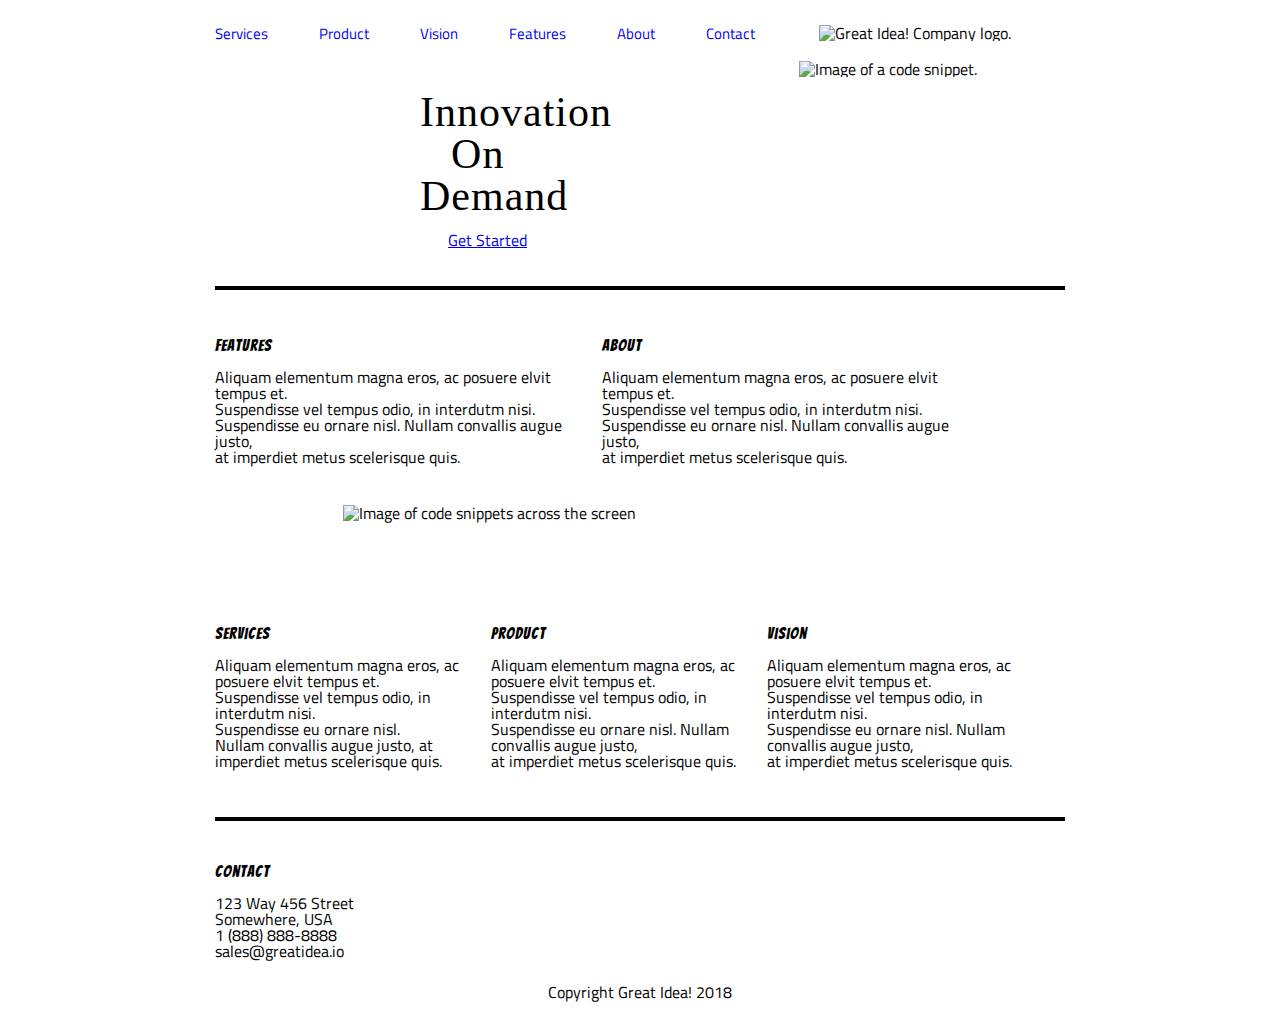
==== great-idea/index.html @ 4a75d6f0 "added HTML" ====
<!doctype html>

<html lang="en">
<head>
  <meta charset="utf-8">

  <title>Great Idea!</title>

  <link href="https://fonts.googleapis.com/css?family=Bangers|Titillium+Web" rel="stylesheet">
  <link rel="stylesheet" href="css/index.css">

  <!--[if lt IE 9]>
    <script src="https://cdnjs.cloudflare.com/ajax/libs/html5shiv/3.7.3/html5shiv.js"></script>
  <![endif]-->
</head>

<body class="container">
 
  <header>

<nav>
 <a href="#">Services</a> 
 <a href="#">Product</a>
 <a href="#">Vision</a>
  <a href="#">Features</a>
  <a href="#">About</a>
  <a href="#">Contact</a>
</nav>

<img class="logo" src="img/logo.png" alt="Great Idea! Company logo.">

</header>

<section class="secone">
  <h1>Innovation
    On
    Demand</h1>

  <a href="#">Get Started</a>
</section>

  <img src="img/header-img.png" alt="Image of a code snippet." class="top-image" >


  <hr class="line">
  
  <section class="sectwo">
  
    <article>
    <h3>Features</h3>
  <p>Aliquam elementum magna eros, ac posuere elvit tempus et. <br>
     Suspendisse vel tempus odio, in interdutm nisi. <br>
     Suspendisse eu ornare nisl. Nullam convallis augue justo, <br>
    at imperdiet metus scelerisque quis.
  </article>


  <article>
  <h3>About</h3>
  Aliquam elementum magna eros, ac posuere elvit tempus et. <br>
    Suspendisse vel tempus odio, in interdutm nisi. <br>
     Suspendisse eu ornare nisl. Nullam convallis augue justo, <br>
      at imperdiet metus scelerisque quis.
    </article>

    </section>


  <img class="middle-img" src="img/mid-page-accent.jpg" alt="Image of code snippets across the screen">
  
  <section class="secthree">

  <article>
  <h3>Services</h3>
  Aliquam elementum magna eros, ac posuere elvit tempus et. <br>
     Suspendisse vel tempus odio, in interdutm nisi. <br>
      Suspendisse eu ornare nisl. <br>
      Nullam convallis augue justo, at imperdiet metus scelerisque quis.
    </article>

  <article>
  <h3>Product</h3>
 Aliquam elementum magna eros, ac posuere elvit tempus et. <br>
   Suspendisse vel tempus odio, in interdutm nisi. <br>
    Suspendisse eu ornare nisl. Nullam convallis augue justo, <br>
     at imperdiet metus scelerisque quis.
    </article>
  
  <article>
  <h3>Vision</h3>
  Aliquam elementum magna eros, ac posuere elvit tempus et. <br>
     Suspendisse vel tempus odio, in interdutm nisi. <br>
      Suspendisse eu ornare nisl. Nullam convallis augue justo, <br>
       at imperdiet metus scelerisque quis.
      </article>
    </section>

  <hr class="line">

  <footer>
  
  <h3>Contact</h3>
 <p> 123 Way 456 Street <br>
  Somewhere, USA <br>
  1 (888) 888-8888 <br>
  sales@greatidea.io
</p>

  <p class="copyright">Copyright Great Idea! 2018</p>


   </footer>
  </body>
</html>
---- great-idea/css/index.css ----
/* http://meyerweb.com/eric/tools/css/reset/ 
   v2.0 | 20110126
   License: none (public domain)
*/

html, body, div, span, applet, object, iframe,
h1, h2, h3, h4, h5, h6, p, blockquote, pre,
a, abbr, acronym, address, big, cite, code,
del, dfn, em, img, ins, kbd, q, s, samp,
small, strike, strong, sub, sup, tt, var,
b, u, i, center,
dl, dt, dd, ol, ul, li,
fieldset, form, label, legend,
table, caption, tbody, tfoot, thead, tr, th, td,
article, aside, canvas, details, embed, 
figure, figcaption, footer, header, hgroup, 
menu, nav, output, ruby, section, summary,
time, mark, audio, video {
	margin: 0;
	padding: 0;
	border: 0;
	font-size: 100%;
	font: inherit;
	vertical-align: baseline;
}
/* HTML5 display-role reset for older browsers */
article, aside, details, figcaption, figure, 
footer, header, hgroup, menu, nav, section {
	display: block;
}
body {
	line-height: 1;
}
ol, ul {
	list-style: none;
}
blockquote, q {
	quotes: none;
}
blockquote:before, blockquote:after,
q:before, q:after {
	content: '';
	content: none;
}
table {
	border-collapse: collapse;
	border-spacing: 0;
}

/* Set every element's box-sizing to border-box */
* {
    box-sizing: border-box;
}

html, body {
    height: 100%;
    font-family: 'Titillium Web', sans-serif;
}

h1, h2, h3, h4, h5 {
    font-family: 'Bangers', cursive;
    letter-spacing: 1px;
    margin-bottom: 15px;
}

/* Copy and paste your work from yesterday here and start to refactor into flexbox */

.container {
    margin: auto;
    width: 850px;
}

header {
	padding: 20px 0;
}

header nav {
	display: inline-block;
	width: 600px;
	padding-top: 5px;	
}

header nav a { 
	margin-right: 47px;
    text-decoration: none;
    font-size: 15px;
}

header img {
    border-left: 65px;
}

.secone {
	display: inline-block;
	text-align: center;
	vertical-align: top;
	width: 445px;
	padding: 30px;
    margin-left: 50px;
}

h1 {
	font-family: 'Sacramento', cursive;
	font-size: 2.625rem;
    line-height: 1;
    color: black;
    width: 30%;
    height: 1%;
    margin-left: 125px;
}


.top-image {
    width: 200px;
    height: 200px;
    margin-left: 85px;
}

.line {
    border: 2px solid black;
}

.middle-img {
    box-sizing: border-box;
    display: block;
    margin-left: 15%;
    width: 70%;
    height: 9%;
}

section.sectwo, section.secthree {
	padding: 40px 0;
}

section.sectwo article {
	display: inline-block;
	width: 45%;
}

section.secthree article {
	display: inline-block;
	width: 32%;
}

footer {
	padding: 35px 0 25px 0;
}

.copyright {
	margin-top: 25px;
	text-align: center;
}
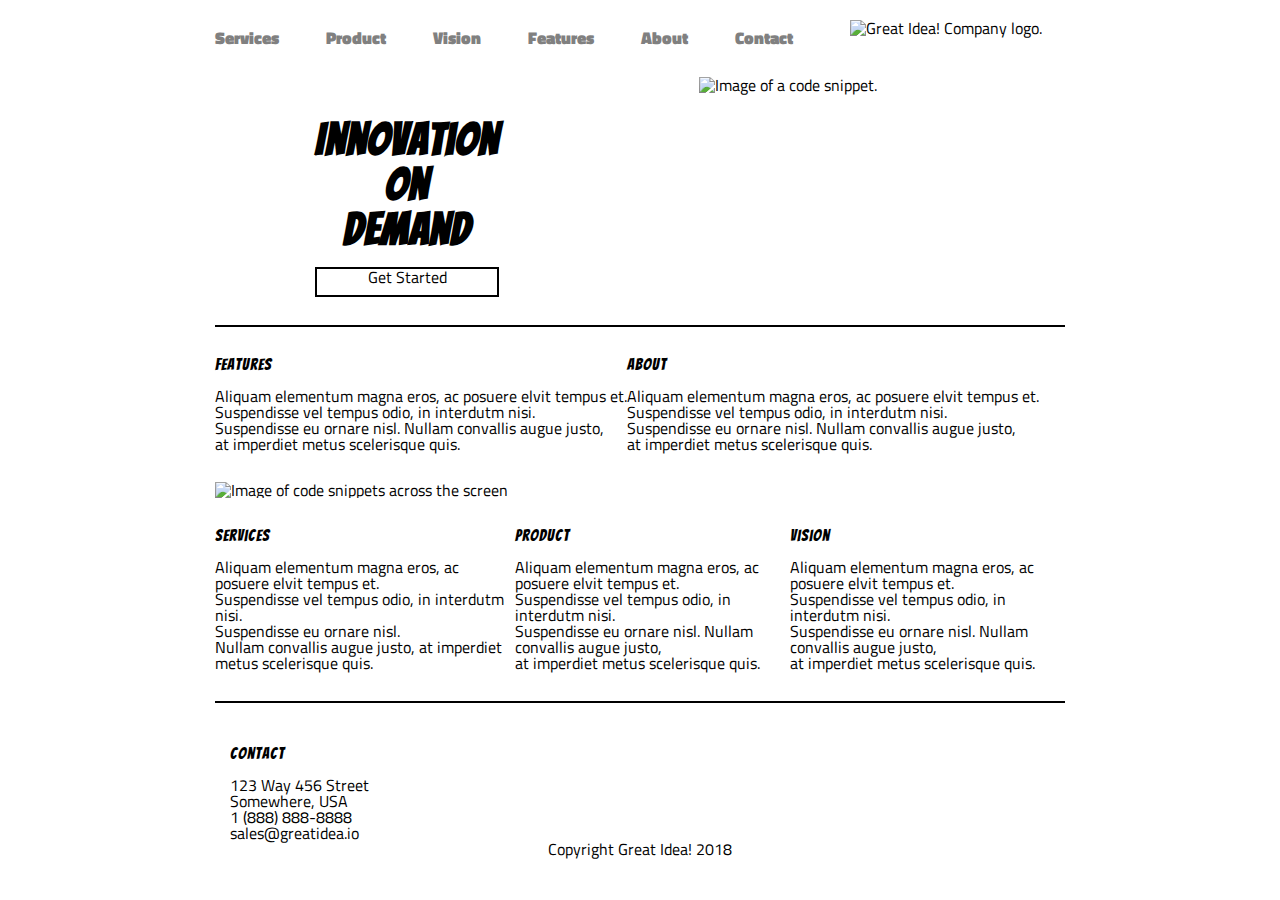
==== commit 09b9ebb8: "MVP complete" ====
--- a/great-idea/index.html
+++ b/great-idea/index.html
@@ -7,7 +7,7 @@
   <title>Great Idea!</title>
 
   <link href="https://fonts.googleapis.com/css?family=Bangers|Titillium+Web" rel="stylesheet">
-  <link rel="stylesheet" href="css/index.css">
+  <link rel="stylesheet" href="css/index2.css">
 
   <!--[if lt IE 9]>
     <script src="https://cdnjs.cloudflare.com/ajax/libs/html5shiv/3.7.3/html5shiv.js"></script>
@@ -32,15 +32,20 @@
 </header>
 
 <section class="secone">
-  <h1>Innovation
-    On
+
+ <section class="secone1">
+
+  <h1>Innovation <br>
+    On <br>
     Demand</h1>
 
-  <a href="#">Get Started</a>
+<a href="#" class="getstart">Get Started</a>
+
 </section>
 
   <img src="img/header-img.png" alt="Image of a code snippet." class="top-image" >
 
+</section>
 
   <hr class="line">
   
@@ -63,7 +68,7 @@
       at imperdiet metus scelerisque quis.
     </article>
 
-    </section>
+   </section> 
 
 
   <img class="middle-img" src="img/mid-page-accent.jpg" alt="Image of code snippets across the screen">
@@ -108,7 +113,6 @@
 
   <p class="copyright">Copyright Great Idea! 2018</p>
 
-
    </footer>
   </body>
 </html>--- a/great-idea/css/index2.css
+++ b/great-idea/css/index2.css
@@ -0,0 +1,159 @@
+/* http://meyerweb.com/eric/tools/css/reset/ 
+   v2.0 | 20110126
+   License: none (public domain)
+*/
+
+html, body, div, span, applet, object, iframe,
+h1, h2, h3, h4, h5, h6, p, blockquote, pre,
+a, abbr, acronym, address, big, cite, code,
+del, dfn, em, img, ins, kbd, q, s, samp,
+small, strike, strong, sub, sup, tt, var,
+b, u, i, center,
+dl, dt, dd, ol, ul, li,
+fieldset, form, label, legend,
+table, caption, tbody, tfoot, thead, tr, th, td,
+article, aside, canvas, details, embed, 
+figure, figcaption, footer, header, hgroup, 
+menu, nav, output, ruby, section, summary,
+time, mark, audio, video {
+	margin: 0;
+	padding: 0;
+	border: 0;
+	font-size: 100%;
+	font: inherit;
+	vertical-align: baseline;
+}
+/* HTML5 display-role reset for older browsers */
+article, aside, details, figcaption, figure, 
+footer, header, hgroup, menu, nav, section {
+	display: block;
+}
+body {
+	line-height: 1;
+}
+ol, ul {
+	list-style: none;
+}
+blockquote, q {
+	quotes: none;
+}
+blockquote:before, blockquote:after,
+q:before, q:after {
+	content: '';
+	content: none;
+}
+table {
+	border-collapse: collapse;
+	border-spacing: 0;
+}
+
+/* Set every element's box-sizing to border-box */
+* {
+    box-sizing: border-box;
+}
+
+html, body {
+    height: 100%;
+    font-family: 'Titillium Web', sans-serif;
+}
+
+h1, h2, h3, h4, h5 {
+    font-family: 'Bangers', cursive;
+    letter-spacing: 1px;
+    margin-bottom: 15px;
+}
+
+/* Copy and paste your work from yesterday here and start to refactor into flexbox */
+.container {
+    margin: auto;
+    width: 850px;
+}
+
+header {
+	display: flex;
+	padding: 20px 0;
+}
+
+header nav {
+	display: flex;
+	padding-top: 10px;	
+}
+
+header nav a { 
+	margin-right: 47px;
+    text-decoration: none;
+	font-size: 17px;
+	font-weight: 900;
+	color: grey;
+}
+
+.logo {
+	margin-left: 10px;
+}
+
+.secone {
+	display: flex;
+	height: 250px;
+
+}
+
+.secone1 {
+	display: flex;
+	flex-direction: column;
+}
+
+h1 {
+	display: flex;
+	margin: 50px 0 0 100px;
+	color: black;
+	height: 50px;
+	flex-direction: row;
+	text-align: center;
+	font-size: 2.8rem;
+	font-weight: 900;
+}
+
+
+.getstart {
+	text-decoration: none;
+	color: black;
+	border: 2px solid black;
+	height: 30px;
+	text-align: center;
+	flex-direction: row;
+	margin: 100px 0 0 100px;
+}
+
+.top-image {
+    width: 400px;
+	height: 230px;
+	margin: 10px 0 0 200px;
+	
+}
+
+.line {
+    border: 1px solid black;
+}
+
+.middle-img {
+    width: 95%;
+    height: 9%;
+}
+
+ .sectwo {
+	display: flex;
+	margin: 30px 0 30px 0;
+}
+
+.secthree {
+	display: flex;
+	margin: 30px 0 30px 0;
+}
+
+footer {
+	padding: 35px 15px 25px 15px;
+}
+
+.copyright {
+	text-align: center;
+}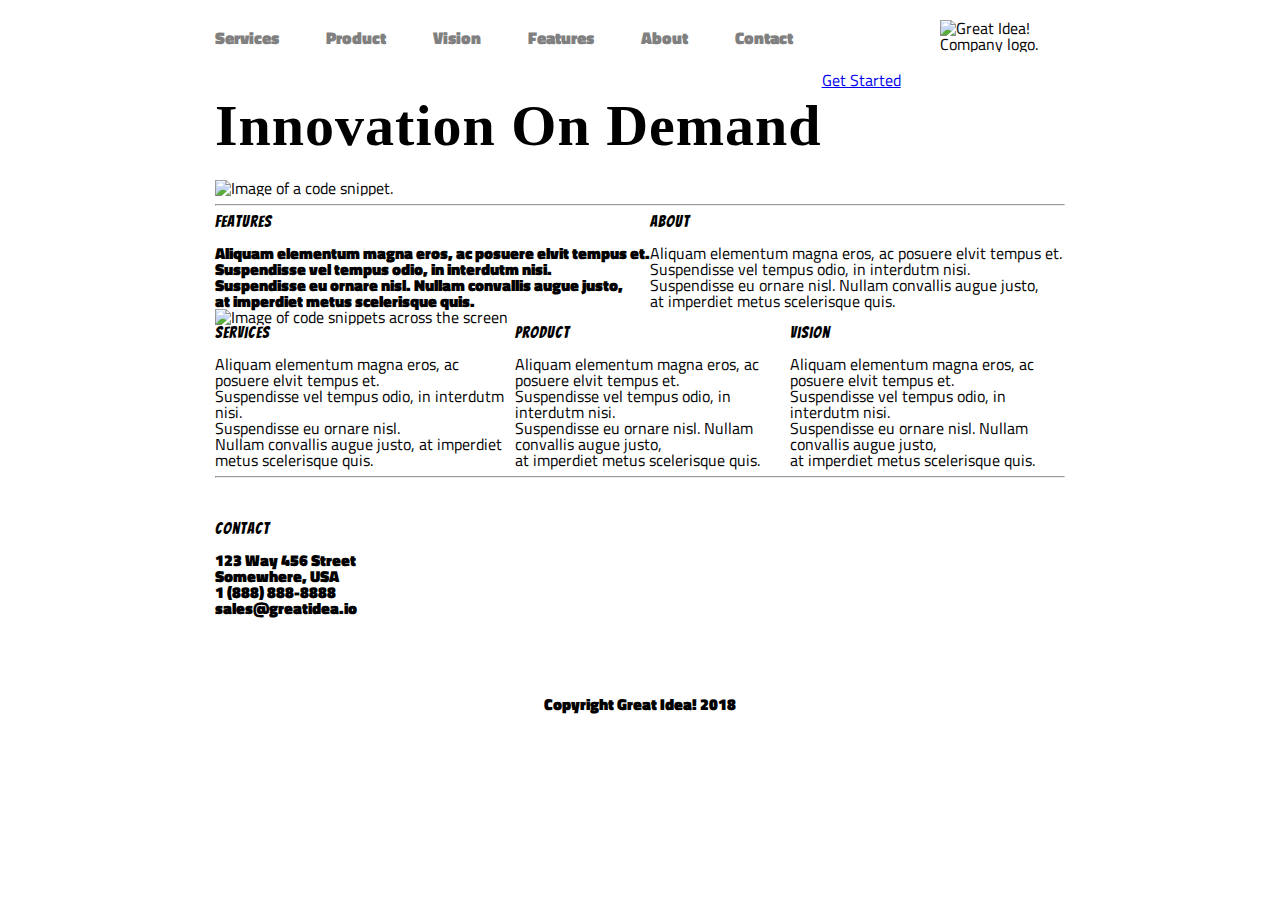
==== commit a8ee2fd4: "Merge pull request #1 from BenjaminGrabow/Benjamin-Grabow" ====
--- a/great-idea/index.html
+++ b/great-idea/index.html
@@ -7,7 +7,7 @@
   <title>Great Idea!</title>
 
   <link href="https://fonts.googleapis.com/css?family=Bangers|Titillium+Web" rel="stylesheet">
-  <link rel="stylesheet" href="css/index2.css">
+  <link rel="stylesheet" href="css/index.css">
 
   <!--[if lt IE 9]>
     <script src="https://cdnjs.cloudflare.com/ajax/libs/html5shiv/3.7.3/html5shiv.js"></script>
@@ -32,20 +32,15 @@
 </header>
 
 <section class="secone">
-
- <section class="secone1">
-
-  <h1>Innovation <br>
-    On <br>
+  <h1>Innovation
+    On
     Demand</h1>
 
-<a href="#" class="getstart">Get Started</a>
-
+  <a href="#">Get Started</a>
 </section>
 
   <img src="img/header-img.png" alt="Image of a code snippet." class="top-image" >
 
-</section>
 
   <hr class="line">
   
@@ -68,7 +63,7 @@
       at imperdiet metus scelerisque quis.
     </article>
 
-   </section> 
+    </section>
 
 
   <img class="middle-img" src="img/mid-page-accent.jpg" alt="Image of code snippets across the screen">
@@ -113,6 +108,7 @@
 
   <p class="copyright">Copyright Great Idea! 2018</p>
 
+
    </footer>
   </body>
 </html>--- a/great-idea/css/index.css
+++ b/great-idea/css/index.css
@@ -0,0 +1,191 @@
+/* http://meyerweb.com/eric/tools/css/reset/ 
+   v2.0 | 20110126
+   License: none (public domain)
+*/
+
+html, body, div, span, applet, object, iframe,
+h1, h2, h3, h4, h5, h6, p, blockquote, pre,
+a, abbr, acronym, address, big, cite, code,
+del, dfn, em, img, ins, kbd, q, s, samp,
+small, strike, strong, sub, sup, tt, var,
+b, u, i, center,
+dl, dt, dd, ol, ul, li,
+fieldset, form, label, legend,
+table, caption, tbody, tfoot, thead, tr, th, td,
+article, aside, canvas, details, embed, 
+figure, figcaption, footer, header, hgroup, 
+menu, nav, output, ruby, section, summary,
+time, mark, audio, video {
+	margin: 0;
+	padding: 0;
+	border: 0;
+	font-size: 100%;
+	font: inherit;
+	vertical-align: baseline;
+}
+/* HTML5 display-role reset for older browsers */
+article, aside, details, figcaption, figure, 
+footer, header, hgroup, menu, nav, section {
+	display: block;
+}
+body {
+	line-height: 1;
+}
+ol, ul {
+	list-style: none;
+}
+blockquote, q {
+	quotes: none;
+}
+blockquote:before, blockquote:after,
+q:before, q:after {
+	content: '';
+	content: none;
+}
+table {
+	border-collapse: collapse;
+	border-spacing: 0;
+}
+
+/* Set every element's box-sizing to border-box */
+* {
+    box-sizing: border-box;
+}
+
+html, body {
+    height: 100%;
+    font-family: 'Titillium Web', sans-serif;
+}
+
+h1, h2, h3, h4, h5 {
+    font-family: 'Bangers', cursive;
+    letter-spacing: 1px;
+    margin-bottom: 15px;
+}
+
+/* Copy and paste your work from yesterday here and start to refactor into flexbox */
+
+.container {
+    margin: auto;
+    width: 850px;
+}
+
+header {
+	display: flex;
+	padding: 20px 0;
+}
+
+header nav {
+	display: flex;
+	padding-top: 10px;	
+}
+
+header nav a { 
+	margin-right: 47px;
+    text-decoration: none;
+	font-size: 17px;
+	font-weight: 900;
+	color: grey;
+}
+
+.logo {
+	margin-left: 100px;
+}
+
+.partone {
+	display: flex;
+	flex-direction: column;
+}
+
+
+h1 {
+	font-family: 'Sacramento', cursive;
+	font-size: 3.625rem;
+    line-height: 1;
+	color: black;
+	font-weight: 900;
+    margin: 25px 0 25px 0;
+}
+
+.partone p {
+	margin-bottom: 20px;
+}
+
+.lineone {
+    border: 1px solid black;
+}
+
+
+
+.linetwo {
+	border: 3px solid black;
+}
+
+.secone {
+	display: flex;
+}
+
+.sectwo {
+	display: flex;
+}
+
+.secthree {
+	display: flex;
+}
+
+article.one {
+	background-color: #f6f6f6;
+	border: 1px solid black;
+	padding-bottom: 30px;
+	margin: 20px 20px 20px 20px;
+}
+
+.link {
+	display: flex;
+	align-items: center;
+	text-decoration: none;
+	color: black;
+	margin: 30px 0 10px 10px;
+	width: 100px;
+	padding: 10px 10px 10px 10px;
+	border: 1px solid black;
+	border-radius: 7px; 
+}
+
+.sec1to3 h4 {
+	margin: 20px 0 20px 20px;
+
+}
+
+.sec1to3 p {
+	margin: 10px 10px 10px 10px;
+
+}
+
+footer {
+	padding: 35px 0 25px 0;
+}
+
+.secfour {
+	display: flex;
+}
+
+footer ul {
+	width: 150;
+	height: 20px;
+	margin-left: 20px;
+	font-weight: 900;
+}
+
+footer article {
+	margin: 15px 45px 15px 15px;
+}
+
+p {
+	font-weight: 900;
+}
+
+.copyright {
+	margin: 80px 0 25px 0;
+	text-align: center;
+}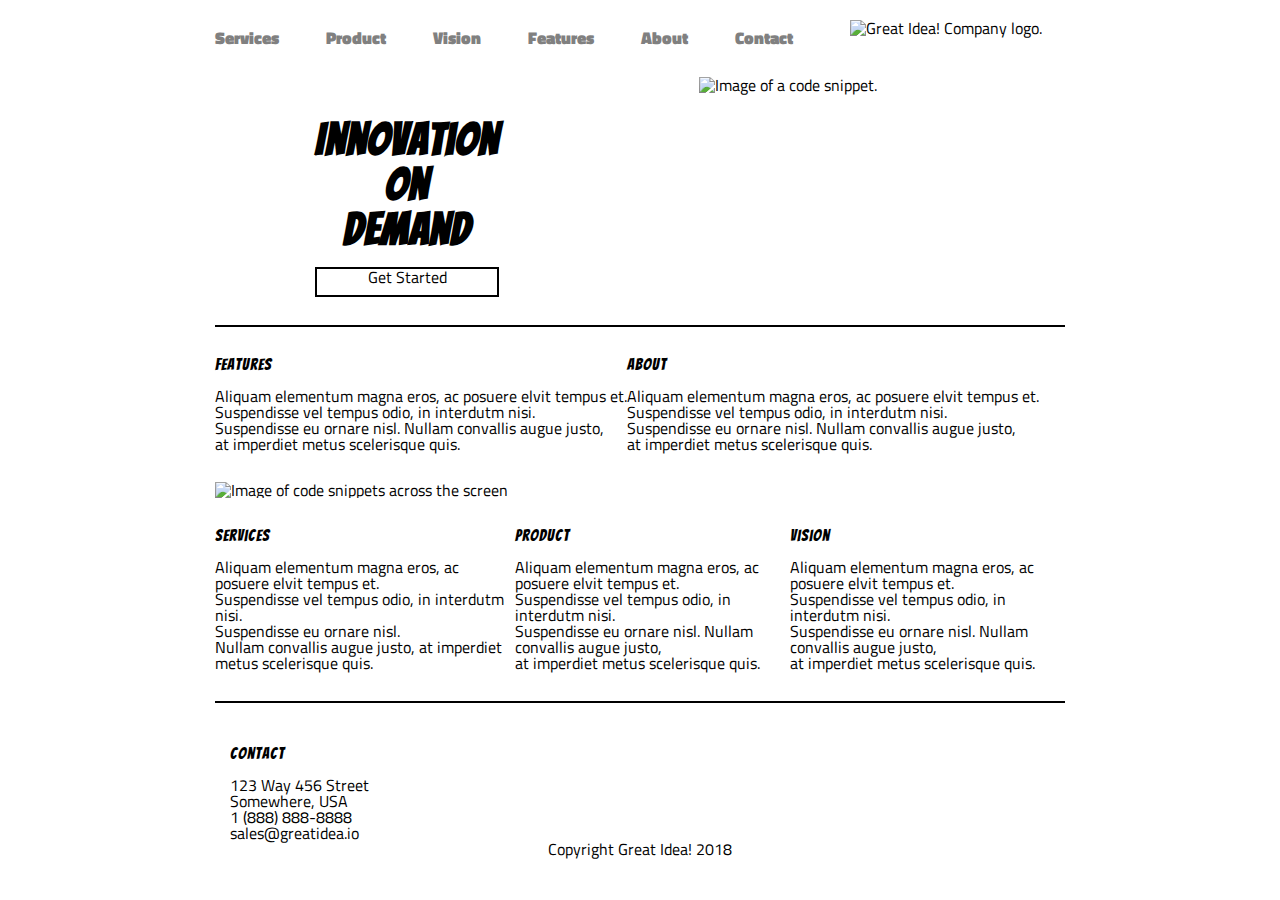
==== commit 4a6484a4: "Merge pull request #2 from BenjaminGrabow/BenjaminGrabow" ====
--- a/great-idea/index.html
+++ b/great-idea/index.html
@@ -7,7 +7,7 @@
   <title>Great Idea!</title>
 
   <link href="https://fonts.googleapis.com/css?family=Bangers|Titillium+Web" rel="stylesheet">
-  <link rel="stylesheet" href="css/index.css">
+  <link rel="stylesheet" href="css/index2.css">
 
   <!--[if lt IE 9]>
     <script src="https://cdnjs.cloudflare.com/ajax/libs/html5shiv/3.7.3/html5shiv.js"></script>
@@ -32,15 +32,20 @@
 </header>
 
 <section class="secone">
-  <h1>Innovation
-    On
+
+ <section class="secone1">
+
+  <h1>Innovation <br>
+    On <br>
     Demand</h1>
 
-  <a href="#">Get Started</a>
+<a href="#" class="getstart">Get Started</a>
+
 </section>
 
   <img src="img/header-img.png" alt="Image of a code snippet." class="top-image" >
 
+</section>
 
   <hr class="line">
   
@@ -63,7 +68,7 @@
       at imperdiet metus scelerisque quis.
     </article>
 
-    </section>
+   </section> 
 
 
   <img class="middle-img" src="img/mid-page-accent.jpg" alt="Image of code snippets across the screen">
@@ -108,7 +113,6 @@
 
   <p class="copyright">Copyright Great Idea! 2018</p>
 
-
    </footer>
   </body>
 </html>--- a/great-idea/css/index2.css
+++ b/great-idea/css/index2.css
@@ -0,0 +1,159 @@
+/* http://meyerweb.com/eric/tools/css/reset/ 
+   v2.0 | 20110126
+   License: none (public domain)
+*/
+
+html, body, div, span, applet, object, iframe,
+h1, h2, h3, h4, h5, h6, p, blockquote, pre,
+a, abbr, acronym, address, big, cite, code,
+del, dfn, em, img, ins, kbd, q, s, samp,
+small, strike, strong, sub, sup, tt, var,
+b, u, i, center,
+dl, dt, dd, ol, ul, li,
+fieldset, form, label, legend,
+table, caption, tbody, tfoot, thead, tr, th, td,
+article, aside, canvas, details, embed, 
+figure, figcaption, footer, header, hgroup, 
+menu, nav, output, ruby, section, summary,
+time, mark, audio, video {
+	margin: 0;
+	padding: 0;
+	border: 0;
+	font-size: 100%;
+	font: inherit;
+	vertical-align: baseline;
+}
+/* HTML5 display-role reset for older browsers */
+article, aside, details, figcaption, figure, 
+footer, header, hgroup, menu, nav, section {
+	display: block;
+}
+body {
+	line-height: 1;
+}
+ol, ul {
+	list-style: none;
+}
+blockquote, q {
+	quotes: none;
+}
+blockquote:before, blockquote:after,
+q:before, q:after {
+	content: '';
+	content: none;
+}
+table {
+	border-collapse: collapse;
+	border-spacing: 0;
+}
+
+/* Set every element's box-sizing to border-box */
+* {
+    box-sizing: border-box;
+}
+
+html, body {
+    height: 100%;
+    font-family: 'Titillium Web', sans-serif;
+}
+
+h1, h2, h3, h4, h5 {
+    font-family: 'Bangers', cursive;
+    letter-spacing: 1px;
+    margin-bottom: 15px;
+}
+
+/* Copy and paste your work from yesterday here and start to refactor into flexbox */
+.container {
+    margin: auto;
+    width: 850px;
+}
+
+header {
+	display: flex;
+	padding: 20px 0;
+}
+
+header nav {
+	display: flex;
+	padding-top: 10px;	
+}
+
+header nav a { 
+	margin-right: 47px;
+    text-decoration: none;
+	font-size: 17px;
+	font-weight: 900;
+	color: grey;
+}
+
+.logo {
+	margin-left: 10px;
+}
+
+.secone {
+	display: flex;
+	height: 250px;
+
+}
+
+.secone1 {
+	display: flex;
+	flex-direction: column;
+}
+
+h1 {
+	display: flex;
+	margin: 50px 0 0 100px;
+	color: black;
+	height: 50px;
+	flex-direction: row;
+	text-align: center;
+	font-size: 2.8rem;
+	font-weight: 900;
+}
+
+
+.getstart {
+	text-decoration: none;
+	color: black;
+	border: 2px solid black;
+	height: 30px;
+	text-align: center;
+	flex-direction: row;
+	margin: 100px 0 0 100px;
+}
+
+.top-image {
+    width: 400px;
+	height: 230px;
+	margin: 10px 0 0 200px;
+	
+}
+
+.line {
+    border: 1px solid black;
+}
+
+.middle-img {
+    width: 95%;
+    height: 9%;
+}
+
+ .sectwo {
+	display: flex;
+	margin: 30px 0 30px 0;
+}
+
+.secthree {
+	display: flex;
+	margin: 30px 0 30px 0;
+}
+
+footer {
+	padding: 35px 15px 25px 15px;
+}
+
+.copyright {
+	text-align: center;
+}